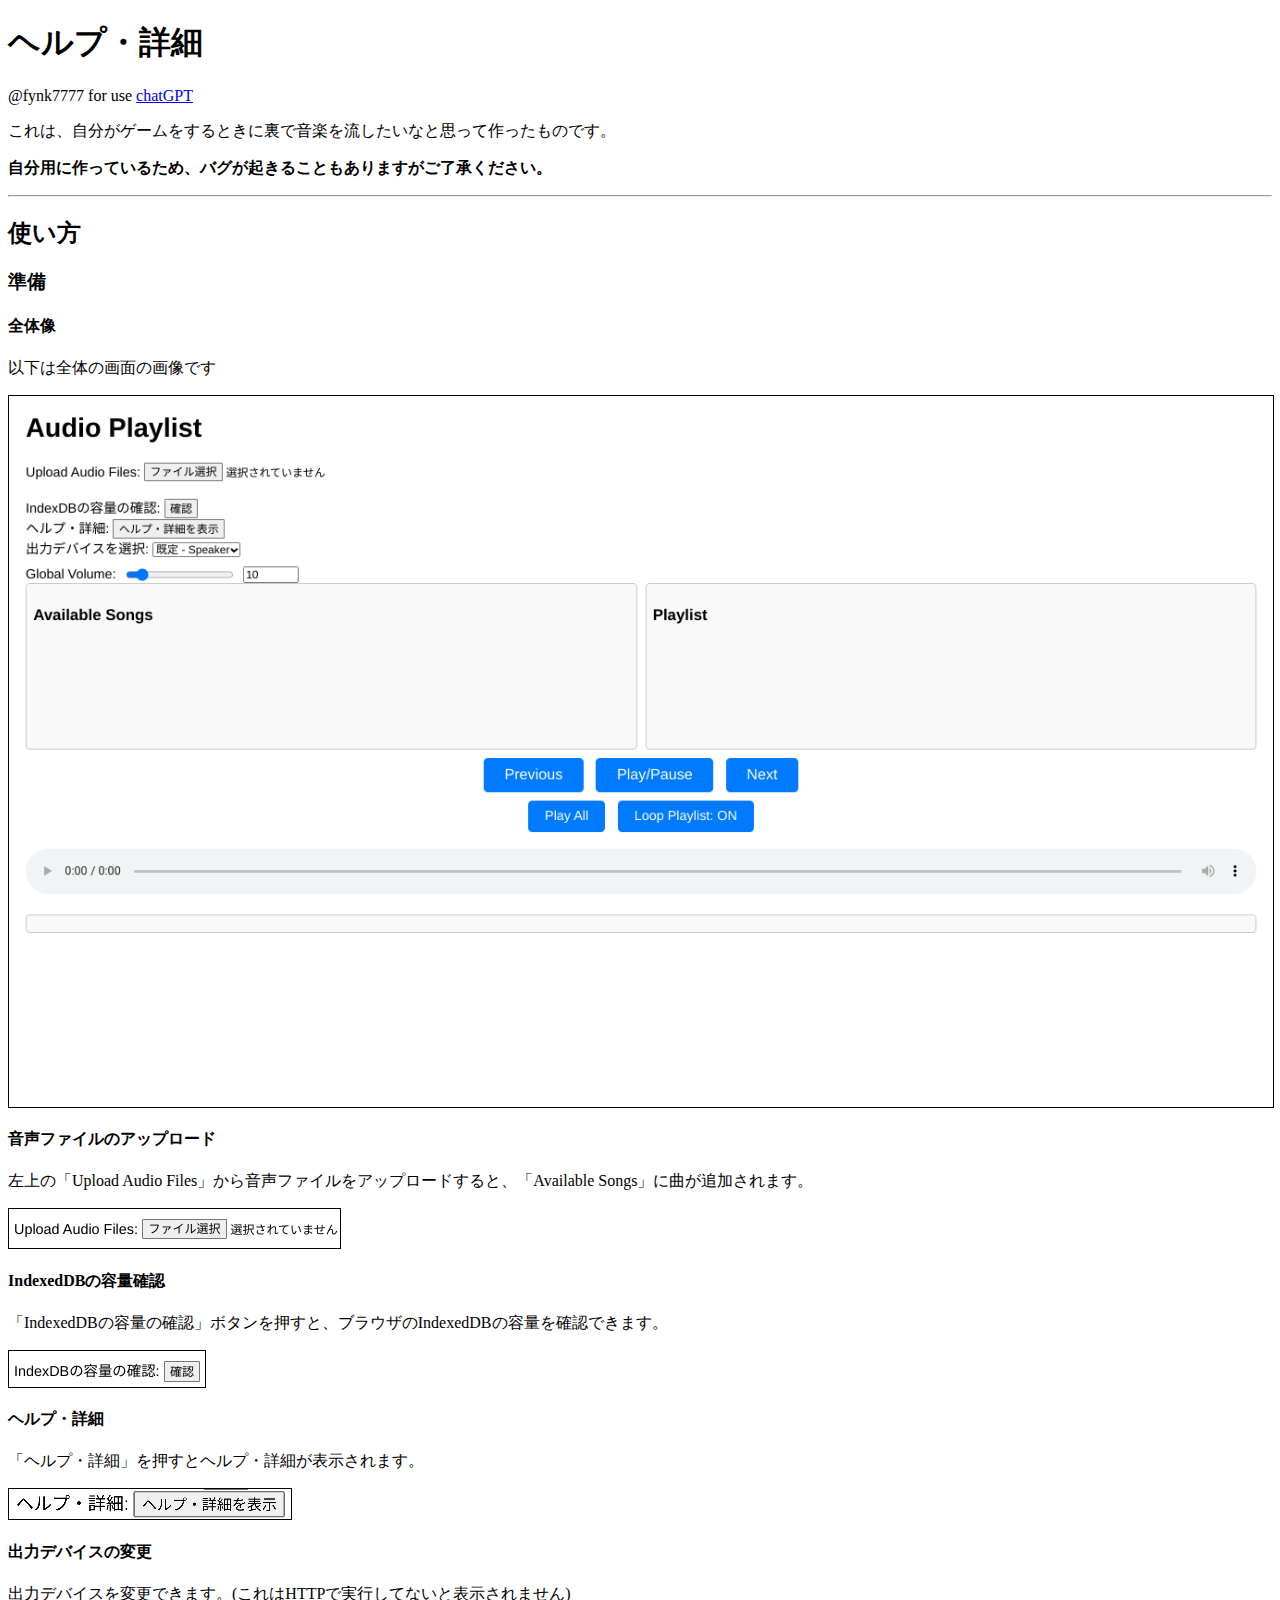
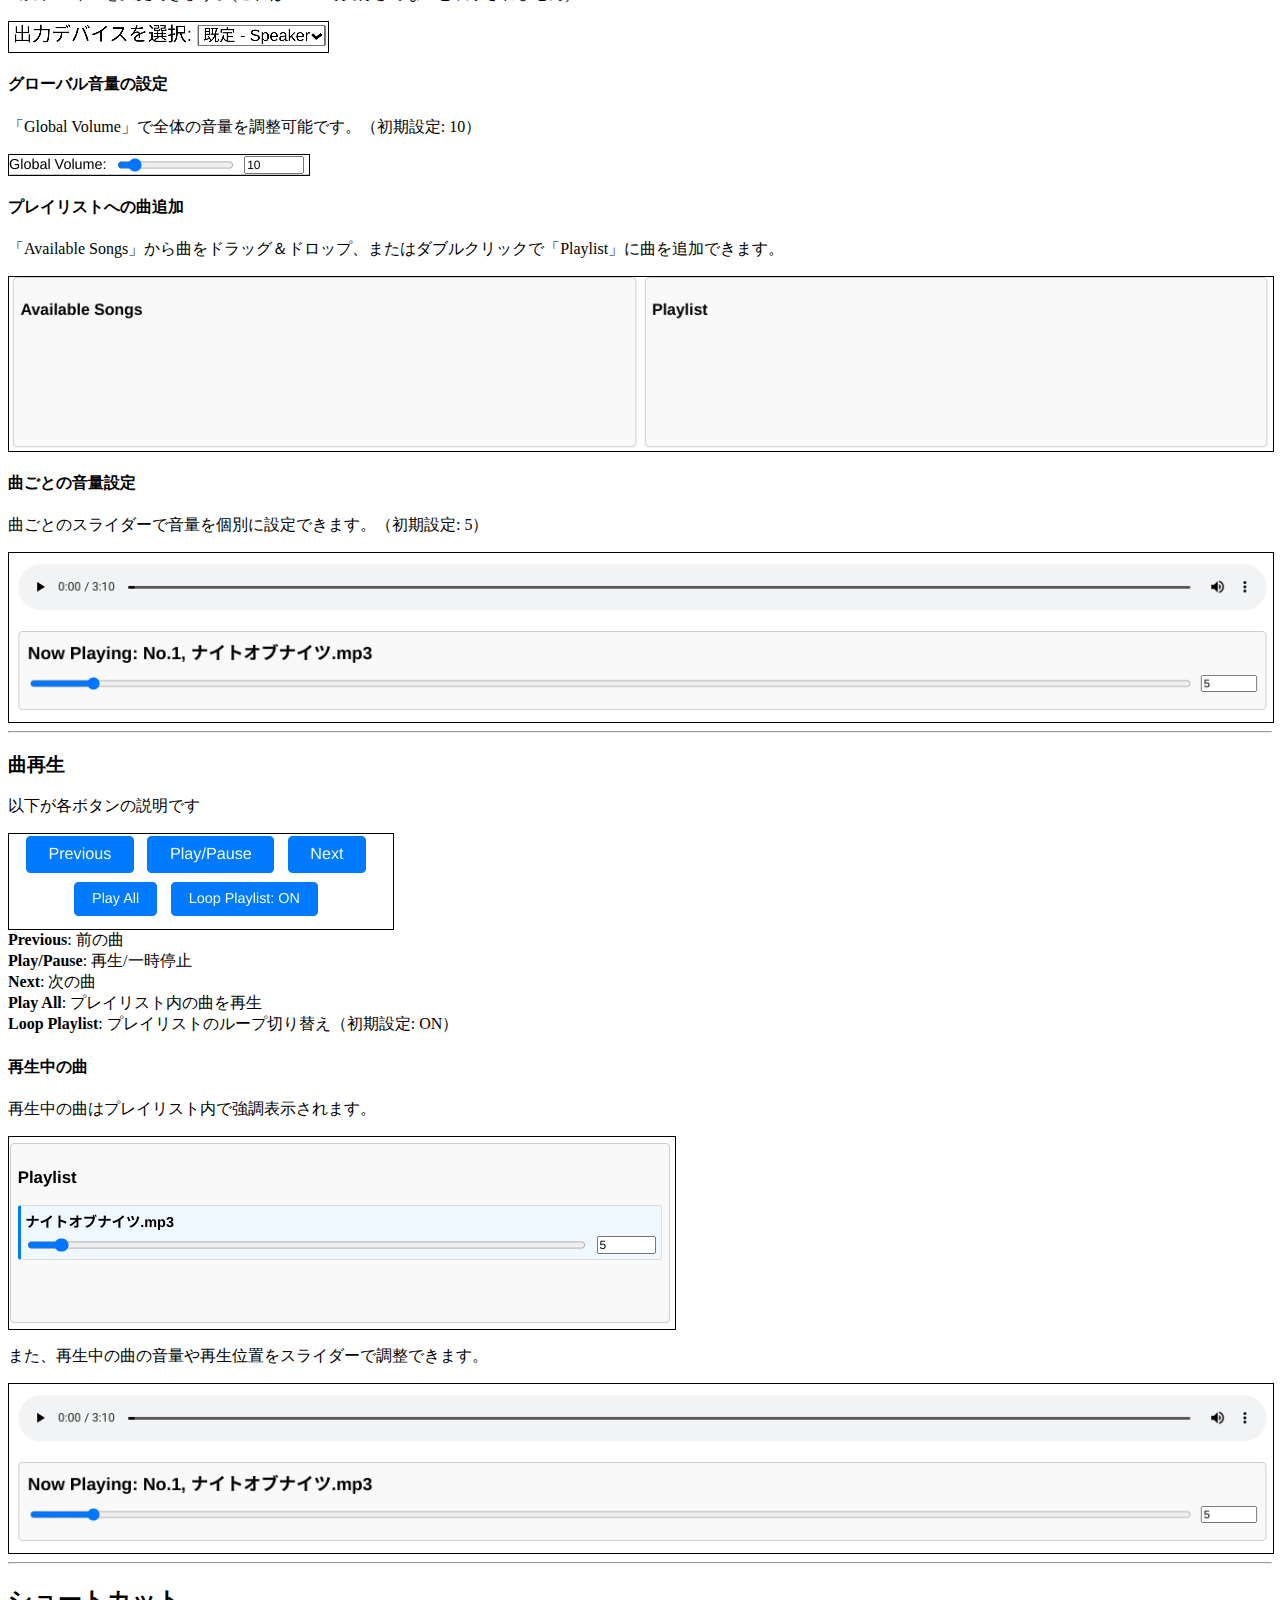
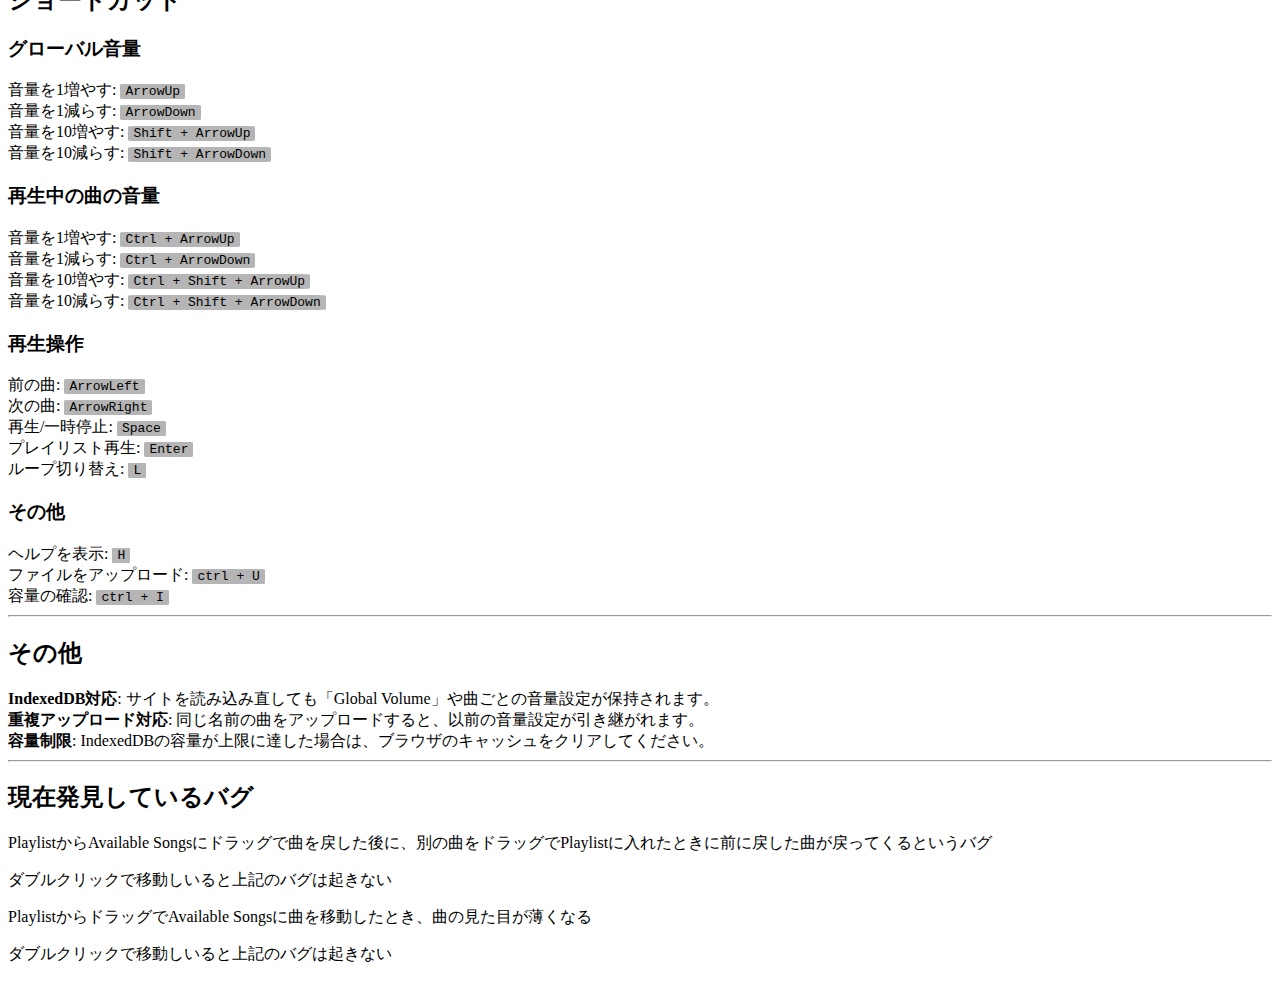
==== help.html @ 6b1054d9 "出力デバイスの変更を可能に..." ====
<!DOCTYPE html>
<html lang="ja">
<head>
    <meta charset="UTF-8">
    <meta name="viewport" content="width=device-width, initial-scale=1.0">
    <title>Audio-Player使い方</title>
    <link rel="shortcut icon" href="images/Set.png" type="image/x-icon">
</head>
<body>

    <h1>ヘルプ・詳細</h1>

    <p>@fynk7777 for use <a href="http://chatGPT.com">chatGPT</a></p>

    <p>これは、自分がゲームをするときに裏で音楽を流したいなと思って作ったものです。</p>
    <p style="font-weight: bold;">自分用に作っているため、バグが起きることもありますがご了承ください。</p>

    <hr>

    <h2>使い方</h2>
        <h3>準備</h3>
            <h4>全体像</h4>
                <p>以下は全体の画面の画像です</p>
                <img src="images/explanation.png" alt="全体像" border="1">

            <h4>音声ファイルのアップロード</h4>
                <p>左上の「Upload Audio Files」から音声ファイルをアップロードすると、「Available Songs」に曲が追加されます。</p>
                <img src="images/Upload.png" alt="音声ファイルのアップロード" border="1">

            <h4>IndexedDBの容量確認</h4>
                <p>「IndexedDBの容量の確認」ボタンを押すと、ブラウザのIndexedDBの容量を確認できます。</p>
                <img src="images/indexedDB.png" alt="IndexedDBの容量確認" border="1">

            <h4>ヘルプ・詳細</h4>
                <p>「ヘルプ・詳細」を押すとヘルプ・詳細が表示されます。</p>
                <img src="images/help.png" alt="ヘルプ・詳細" border="1">

            <h4>出力デバイスの変更</h4>
                <p>出力デバイスを変更できます。(これはHTTPで実行してないと表示されません)</p>
                <img src="images/Audio device.png" alt="出力デバイスの変更" border="1">        

            <h4>グローバル音量の設定</h4>
                <p>「Global Volume」で全体の音量を調整可能です。（初期設定: 10）</p>
                <img src="images/Gloval Volume.png" alt="グローバル音量の設定" border="1">

            <h4>プレイリストへの曲追加</h4>
                <p>「Available Songs」から曲をドラッグ＆ドロップ、またはダブルクリックで「Playlist」に曲を追加できます。</p>
                <img src="images/Available,Playlist.png" alt="プレイリストへの曲追加" border="1">

            <h4>曲ごとの音量設定</h4>
                <p>曲ごとのスライダーで音量を個別に設定できます。（初期設定: 5）</p>
                <img src="images/Playing.png" alt="曲ごとの音量設定" border="1">

            <hr>

            <h3>曲再生</h3>
                <p>以下が各ボタンの説明です</p>
                <img src="images/Buttons.png" alt="ボタンの説明" border="1">
                <li><span style="font-weight: bold;">Previous</span>: 前の曲</li>
                <li><span style="font-weight: bold;">Play/Pause</span>: 再生/一時停止</li>
                <li><span style="font-weight: bold;">Next</span>: 次の曲</li>
                <li><span style="font-weight: bold;">Play All</span>: プレイリスト内の曲を再生</li>
                <li><span style="font-weight: bold;">Loop Playlist</span>: プレイリストのループ切り替え（初期設定: ON）</li>

            <h4>再生中の曲</h4>
                <p>再生中の曲はプレイリスト内で強調表示されます。</p>
                <img src="images/Playing Song.png" alt="再生中の曲" border="1">

                <p>また、再生中の曲の音量や再生位置をスライダーで調整できます。</p>
                <img src="images/Playing.png" border="1">

    <hr>

    <h2>ショートカット</h3>

            <h3>グローバル音量</h3>
                <li>音量を1増やす: <code>ArrowUp</code></li>
                <li>音量を1減らす: <code>ArrowDown</code></li>
                <li>音量を10増やす: <code>Shift + ArrowUp</code></li>
                <li>音量を10減らす: <code>Shift + ArrowDown</code></li>

            <h3>再生中の曲の音量</h3>
                <li>音量を1増やす: <code>Ctrl + ArrowUp</code></li>
                <li>音量を1減らす: <code>Ctrl + ArrowDown</code></li>
                <li>音量を10増やす: <code>Ctrl + Shift + ArrowUp</code></li>
                <li>音量を10減らす: <code>Ctrl + Shift + ArrowDown</code></li>

            <h3>再生操作</h3>
                <li>前の曲: <code>ArrowLeft</code></li>
                <li>次の曲: <code>ArrowRight</code></li>
                <li>再生/一時停止: <code>Space</code></li>
                <li>プレイリスト再生: <code>Enter</code></li>
                <li>ループ切り替え: <code>L</code></li>

            <h3>その他</h3>
                <li>ヘルプを表示: <code>H</code></li>
                <li>ファイルをアップロード: <code>ctrl + U</code></li>
                <li>容量の確認: <code>ctrl + I</code></li>

    <hr>

    <h2>その他</h3>

        <li><span style="font-weight: bold;">IndexedDB対応</span>: サイトを読み込み直しても「Global Volume」や曲ごとの音量設定が保持されます。</li>
        <li><span style="font-weight: bold;">重複アップロード対応</span>: 同じ名前の曲をアップロードすると、以前の音量設定が引き継がれます。</li>
        <li><span style="font-weight: bold;">容量制限</span>: IndexedDBの容量が上限に達した場合は、ブラウザのキャッシュをクリアしてください。</li>
        
    <hr>

    <h2>現在発見しているバグ</h2>
        <li>PlaylistからAvailable Songsにドラッグで曲を戻した後に、別の曲をドラッグでPlaylistに入れたときに前に戻した曲が戻ってくるというバグ</li>
        <p>ダブルクリックで移動しいると上記のバグは起きない</p>
        <li>PlaylistからドラッグでAvailable Songsに曲を移動したとき、曲の見た目が薄くなる</li>
        <p>ダブルクリックで移動しいると上記のバグは起きない</p>
</body>
</html>
<style>
    code{
        background: #b5b5b5;
        border-radius: 5%;
        padding-left: 5px;
        padding-right: 5px;
    }
img {
    max-width: 100%;
    height: auto;
    display: block;
}
</style>
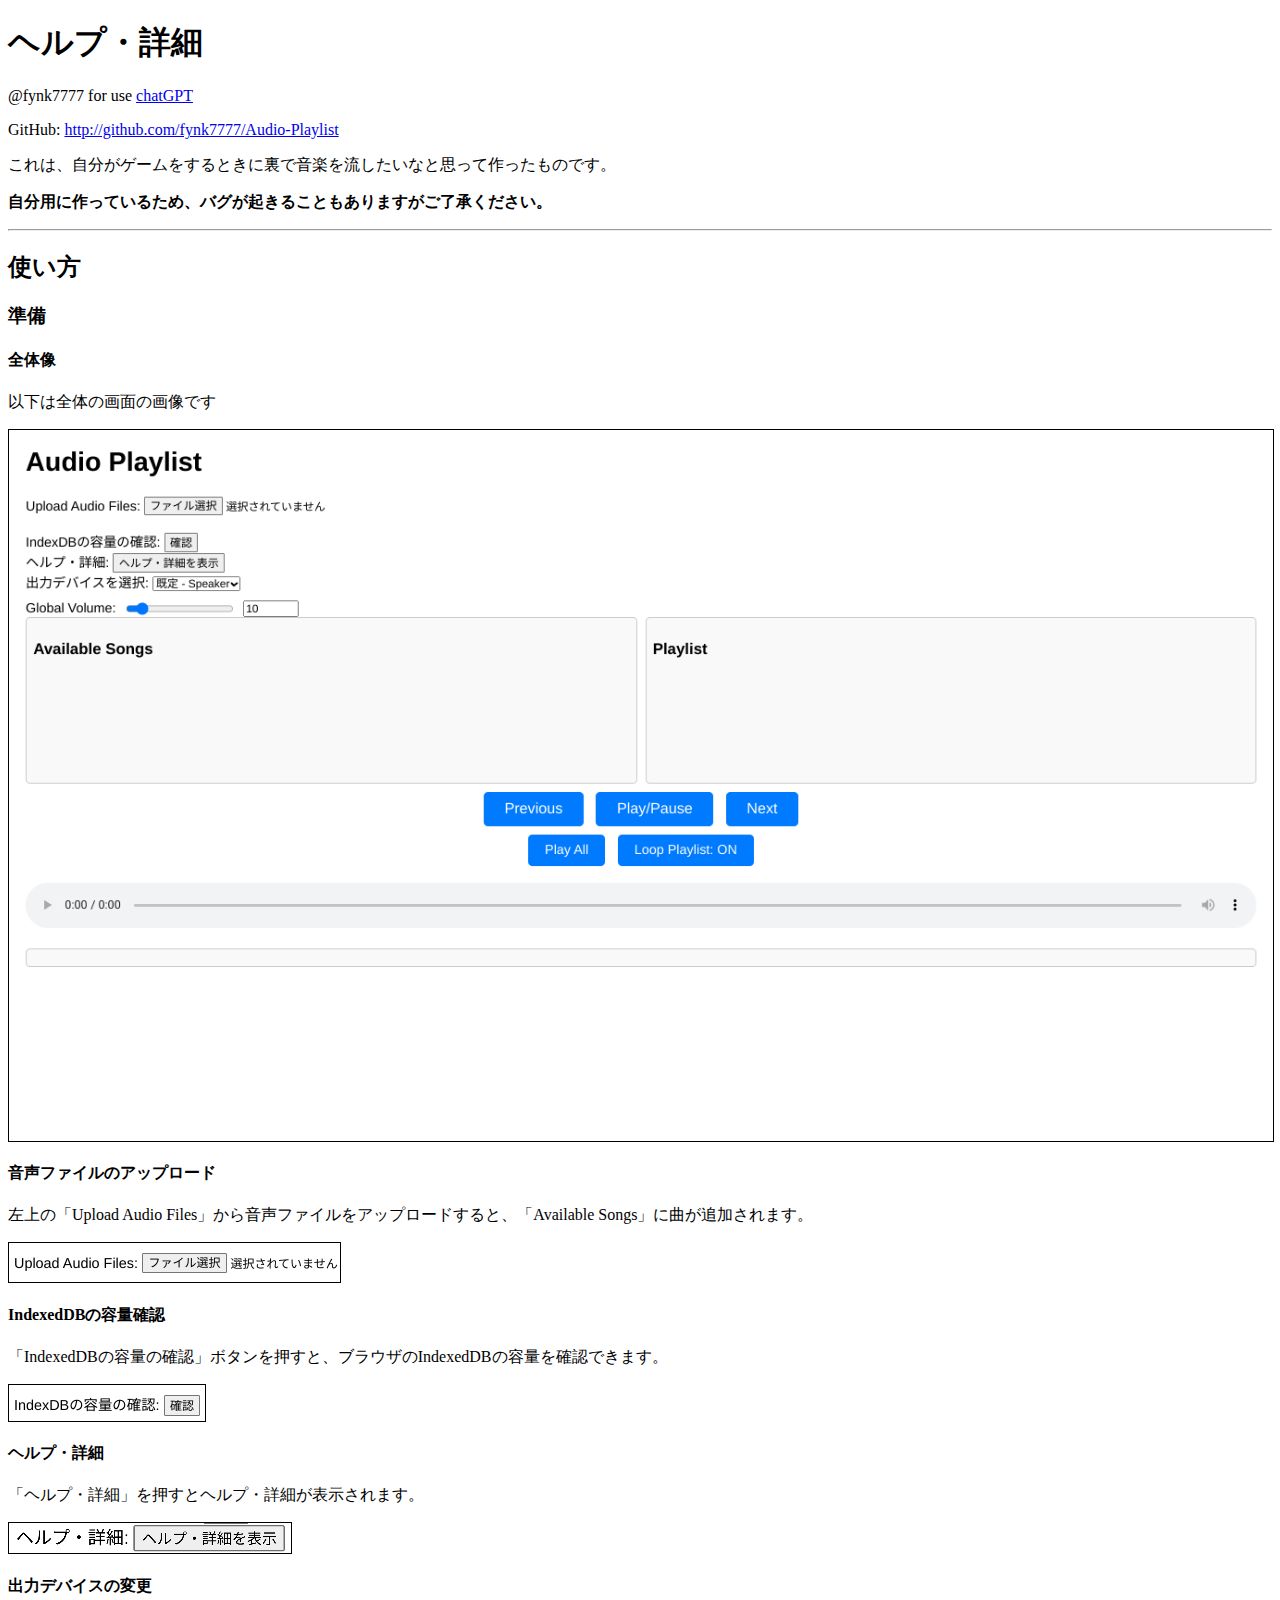
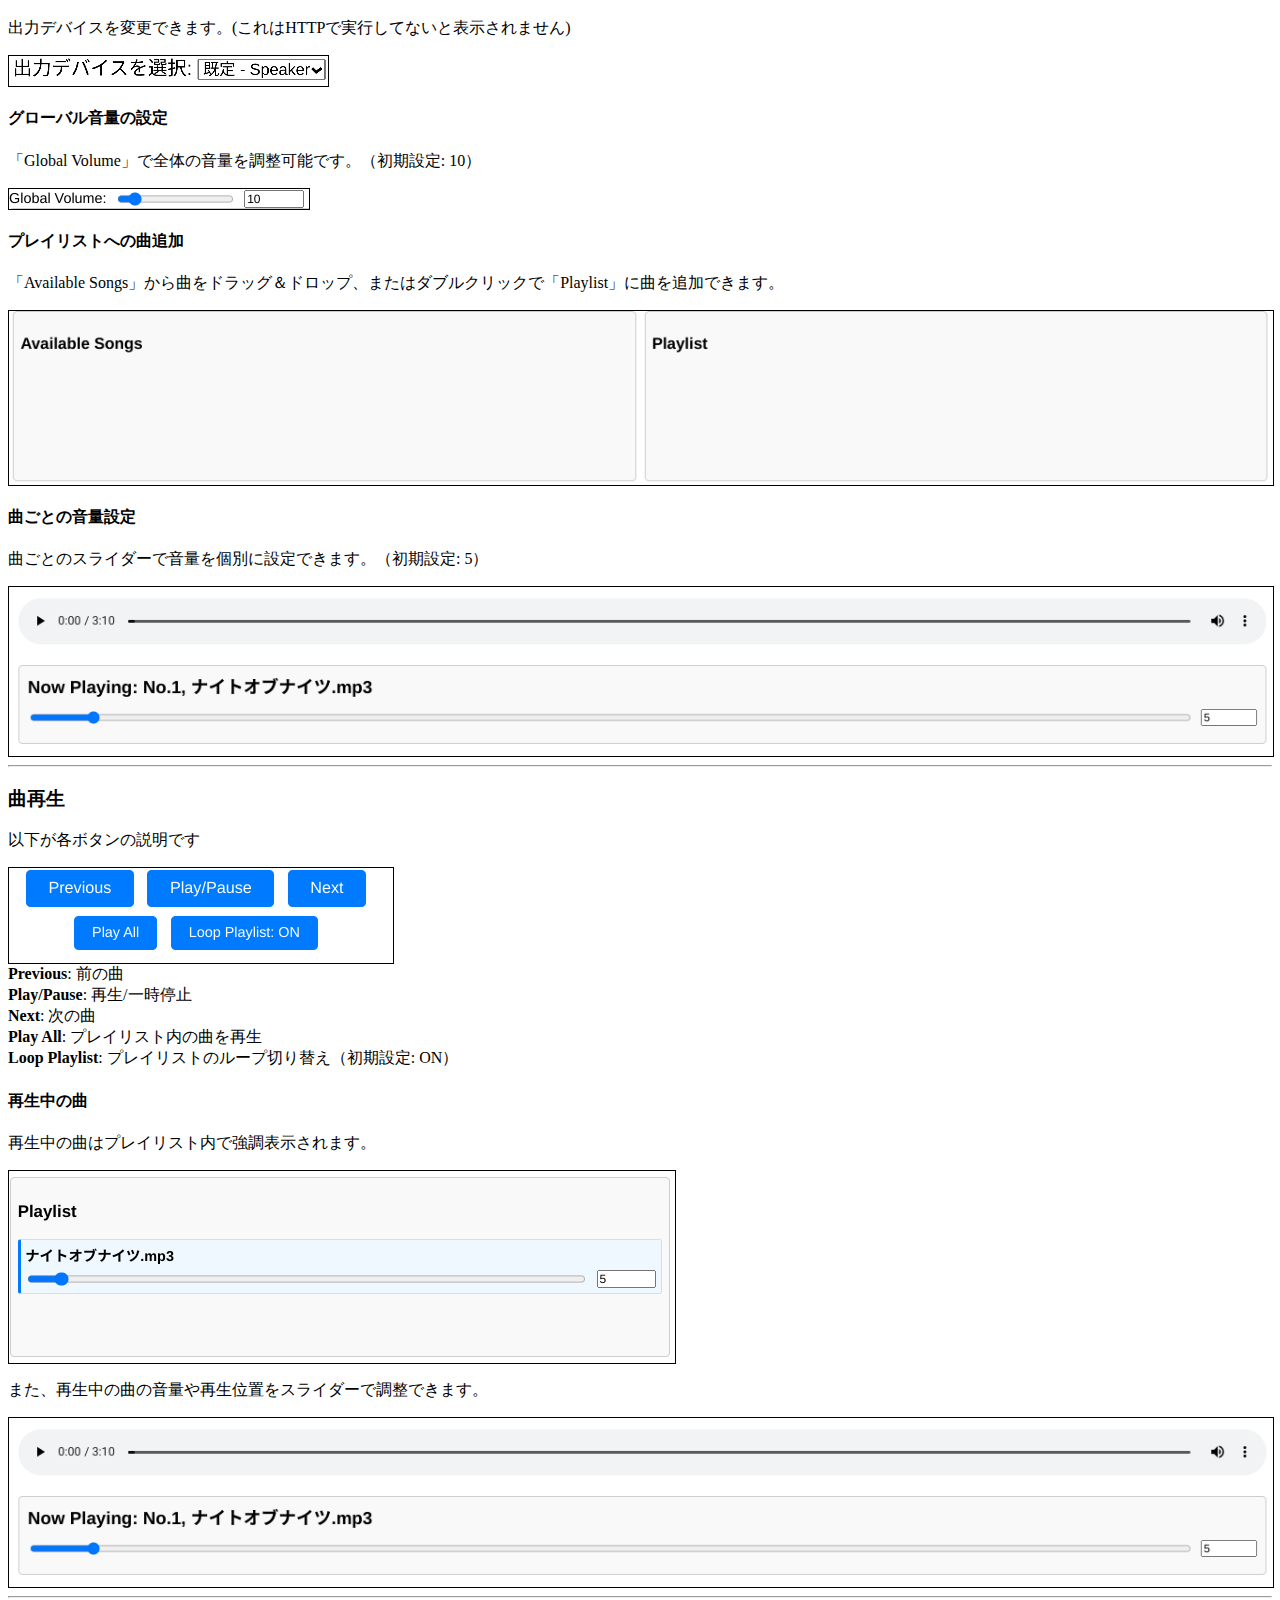
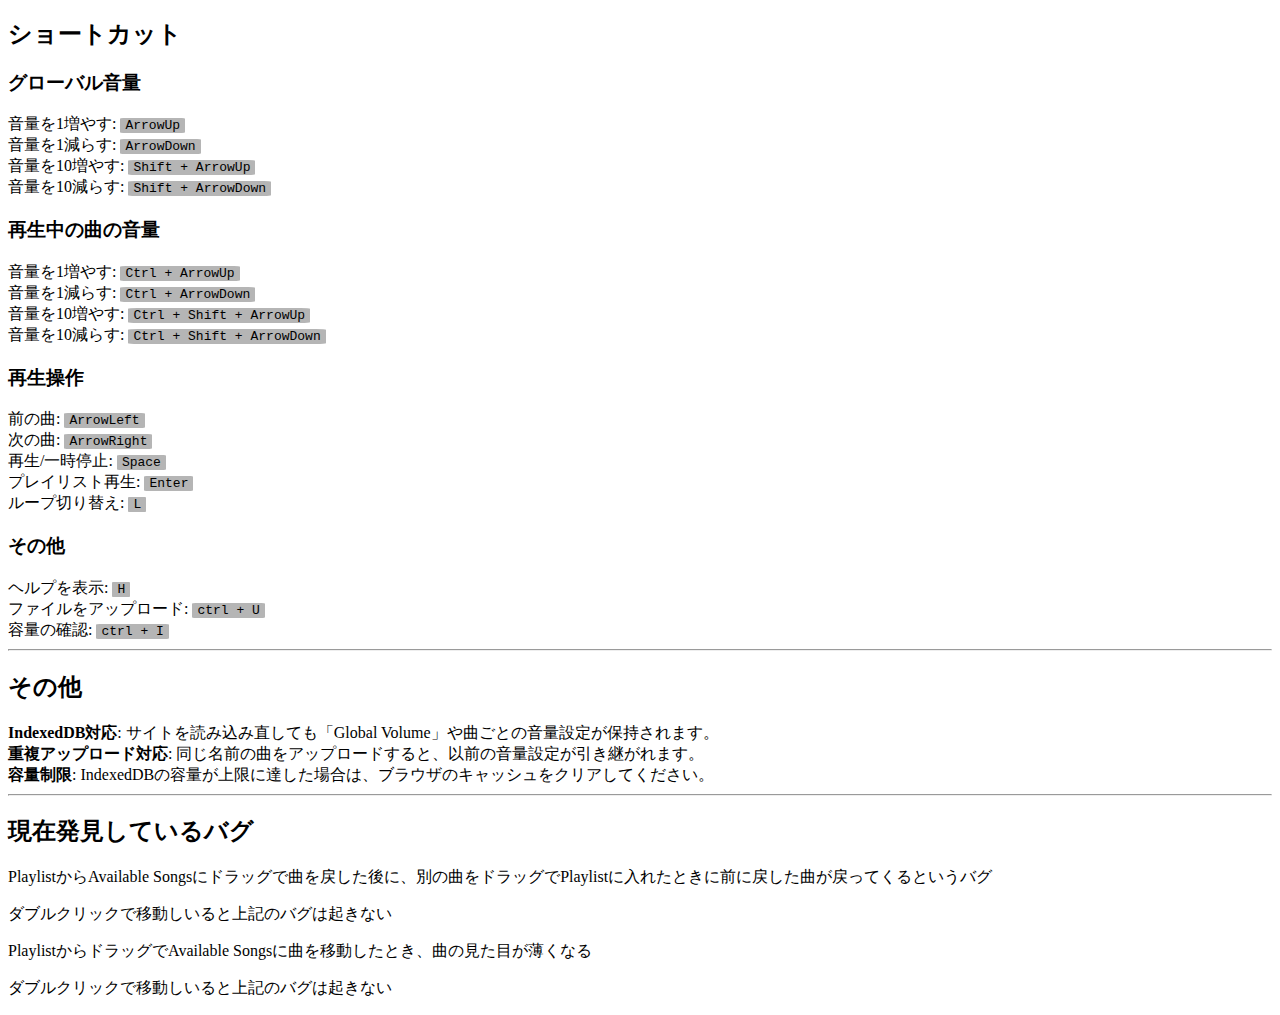
==== commit ce6e26bf: "githubのリンクを追加" ====
--- a/help.html
+++ b/help.html
@@ -11,6 +11,8 @@
     <h1>ヘルプ・詳細</h1>
 
     <p>@fynk7777 for use <a href="http://chatGPT.com">chatGPT</a></p>
+
+    <p>GitHub: <a href="http://github.com/fynk7777/Audio-Playlist">http://github.com/fynk7777/Audio-Playlist</a></p>
 
     <p>これは、自分がゲームをするときに裏で音楽を流したいなと思って作ったものです。</p>
     <p style="font-weight: bold;">自分用に作っているため、バグが起きることもありますがご了承ください。</p>
@@ -126,4 +128,4 @@
     height: auto;
     display: block;
 }
-</style>+</style>
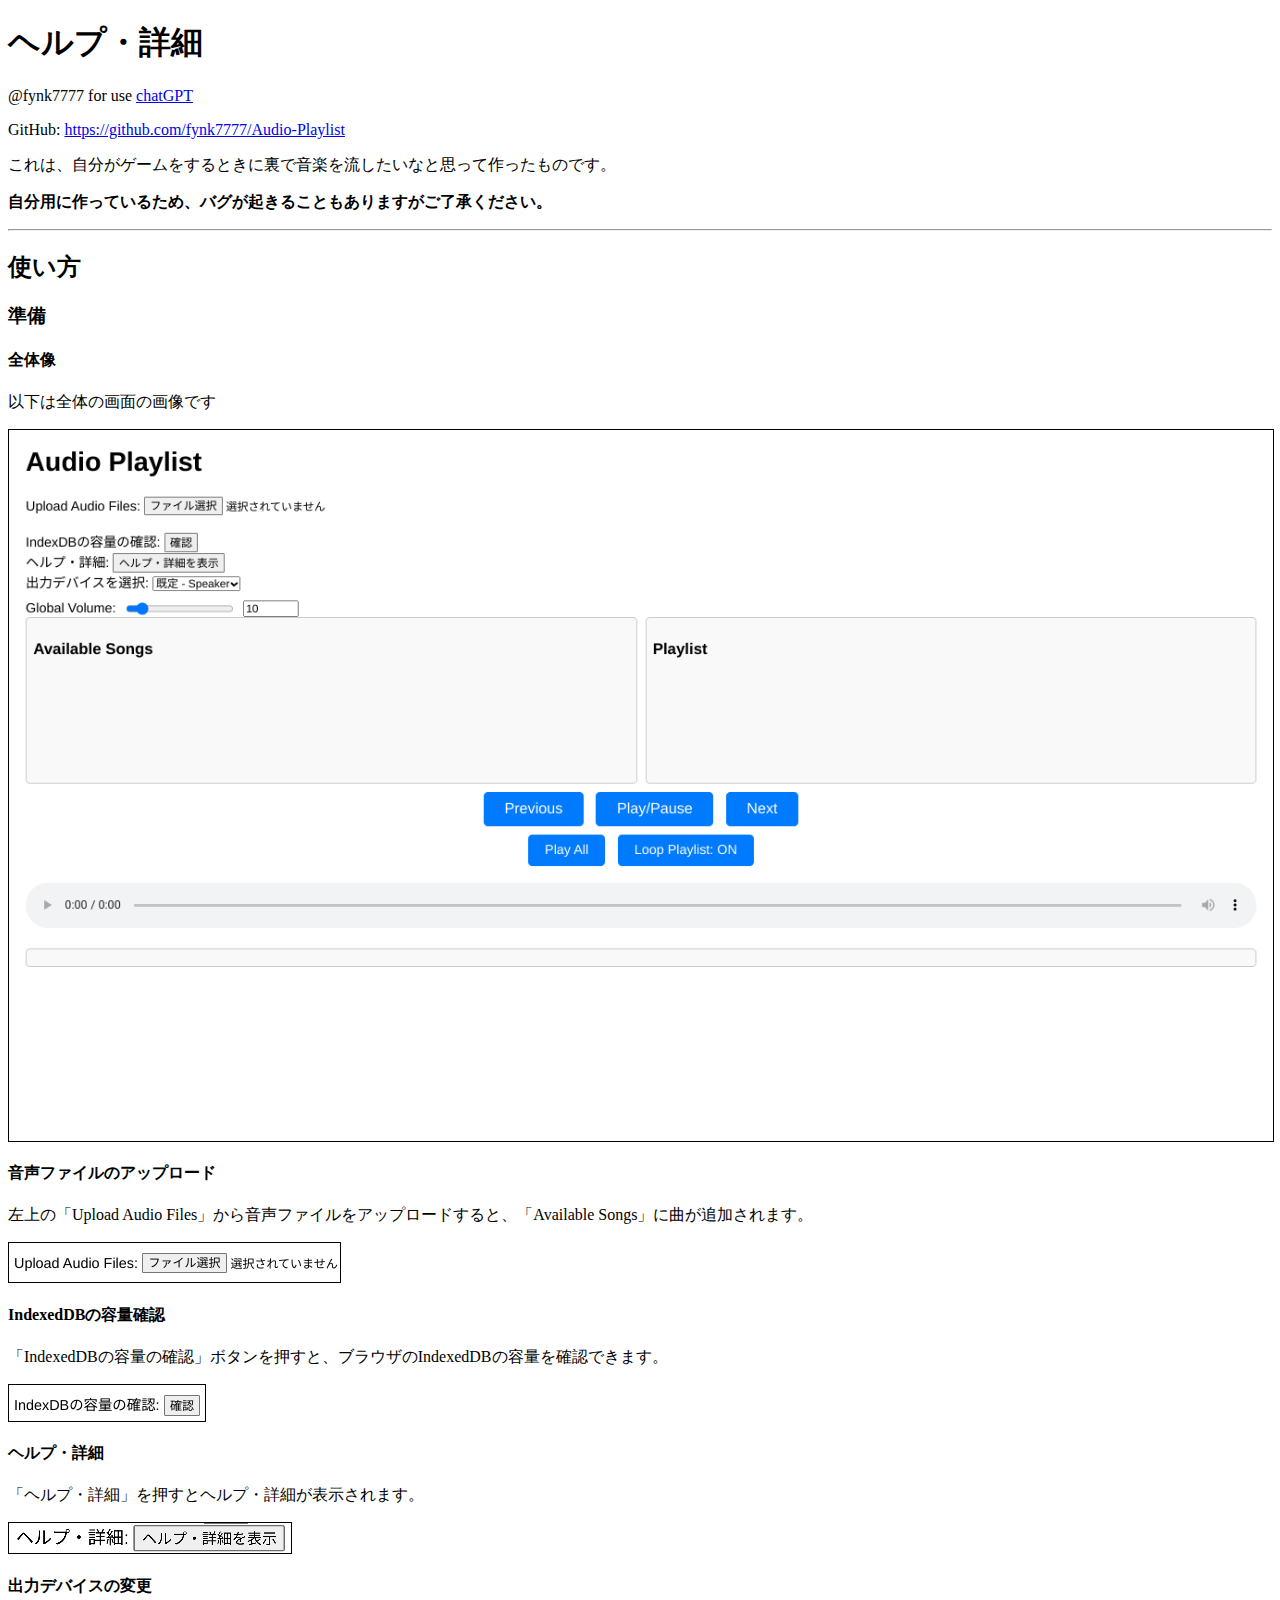
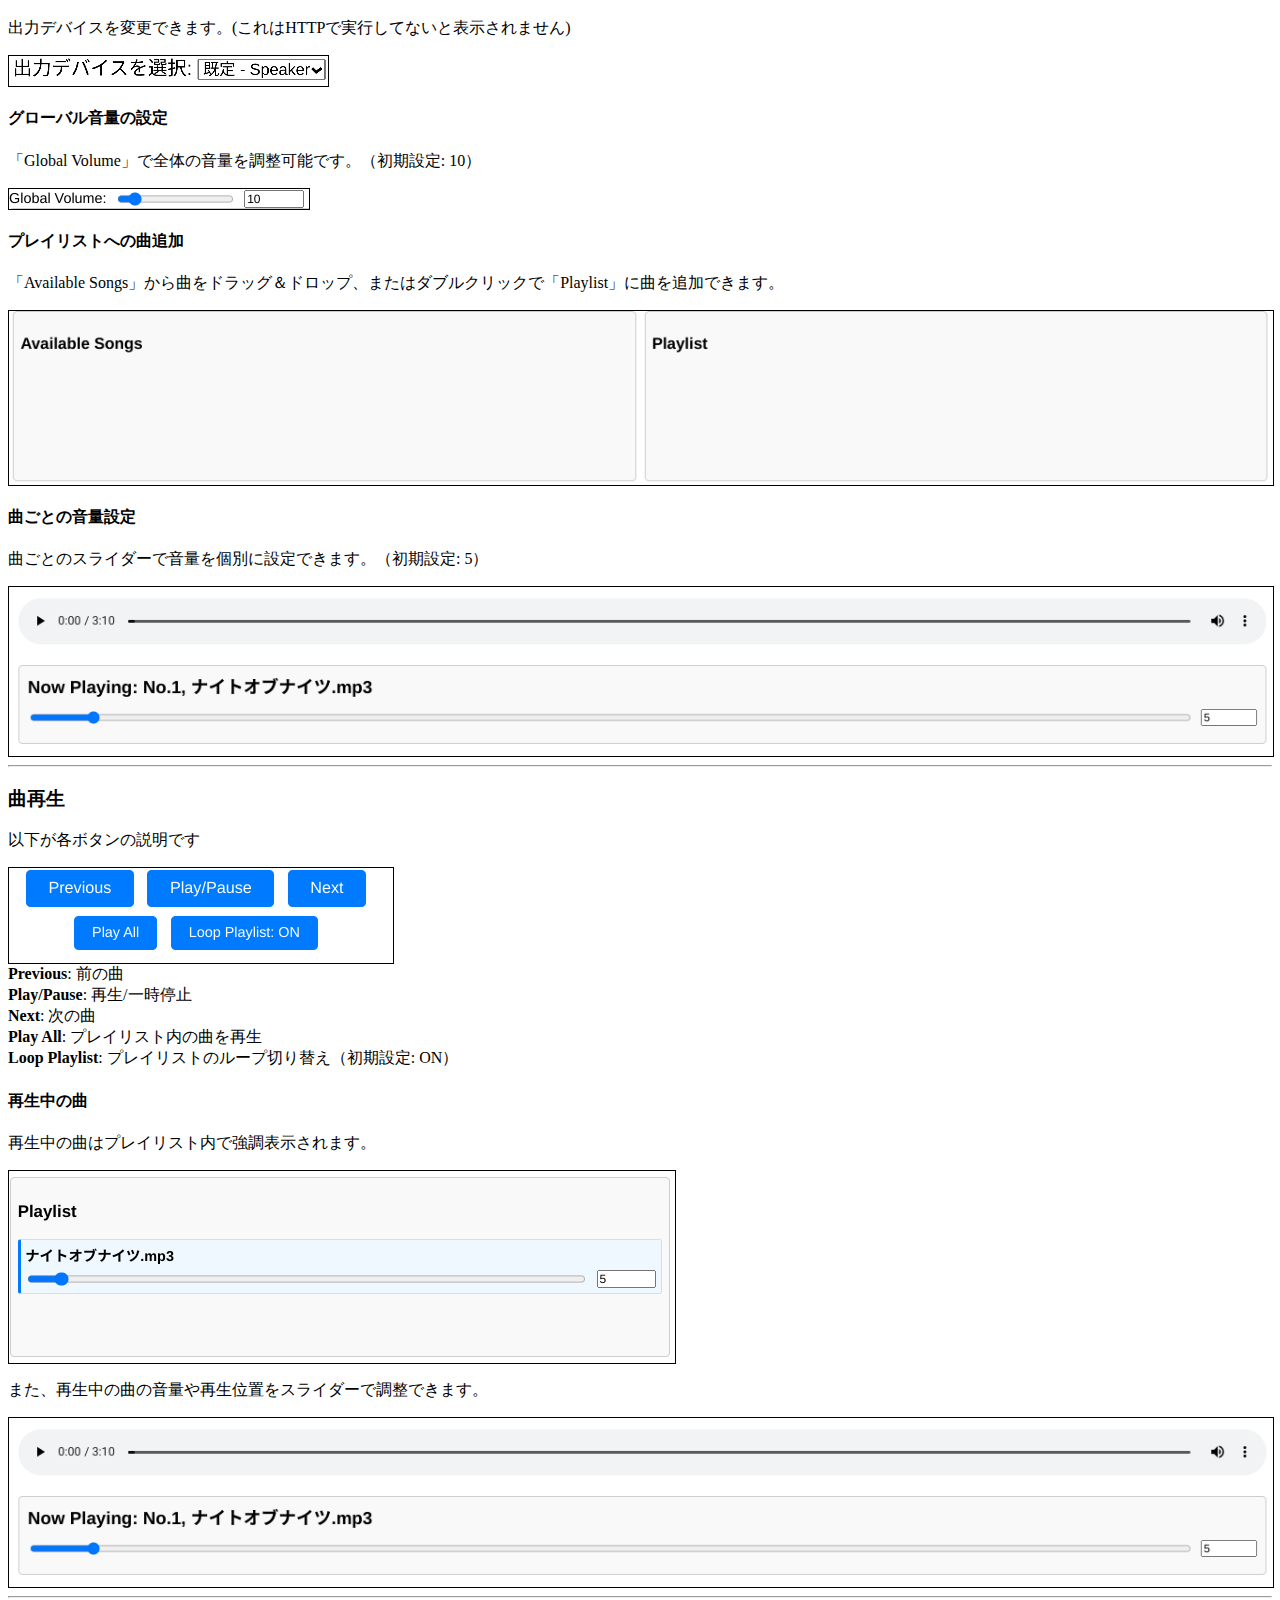
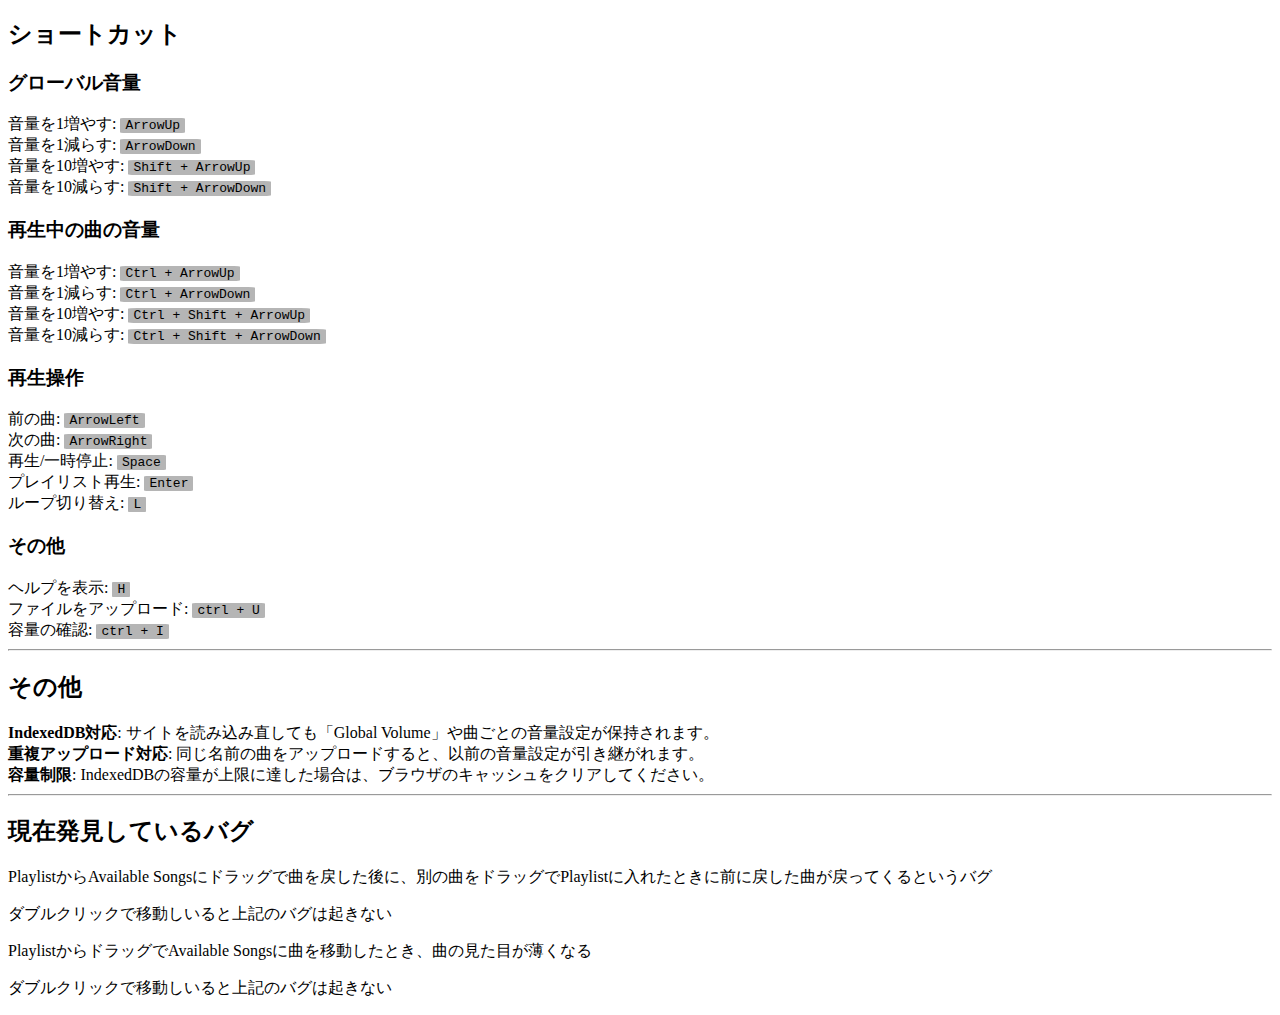
==== commit e7207982: "Update help.html" ====
--- a/help.html
+++ b/help.html
@@ -10,9 +10,9 @@
 
     <h1>ヘルプ・詳細</h1>
 
-    <p>@fynk7777 for use <a href="http://chatGPT.com">chatGPT</a></p>
+    <p>@fynk7777 for use <a href="https://chatGPT.com" target="GPT">chatGPT</a></p>
 
-    <p>GitHub: <a href="http://github.com/fynk7777/Audio-Playlist">http://github.com/fynk7777/Audio-Playlist</a></p>
+    <p>GitHub: <a href="https://github.com/fynk7777/Audio-Playlist" target="GitHub">https://github.com/fynk7777/Audio-Playlist</a></p>
 
     <p>これは、自分がゲームをするときに裏で音楽を流したいなと思って作ったものです。</p>
     <p style="font-weight: bold;">自分用に作っているため、バグが起きることもありますがご了承ください。</p>
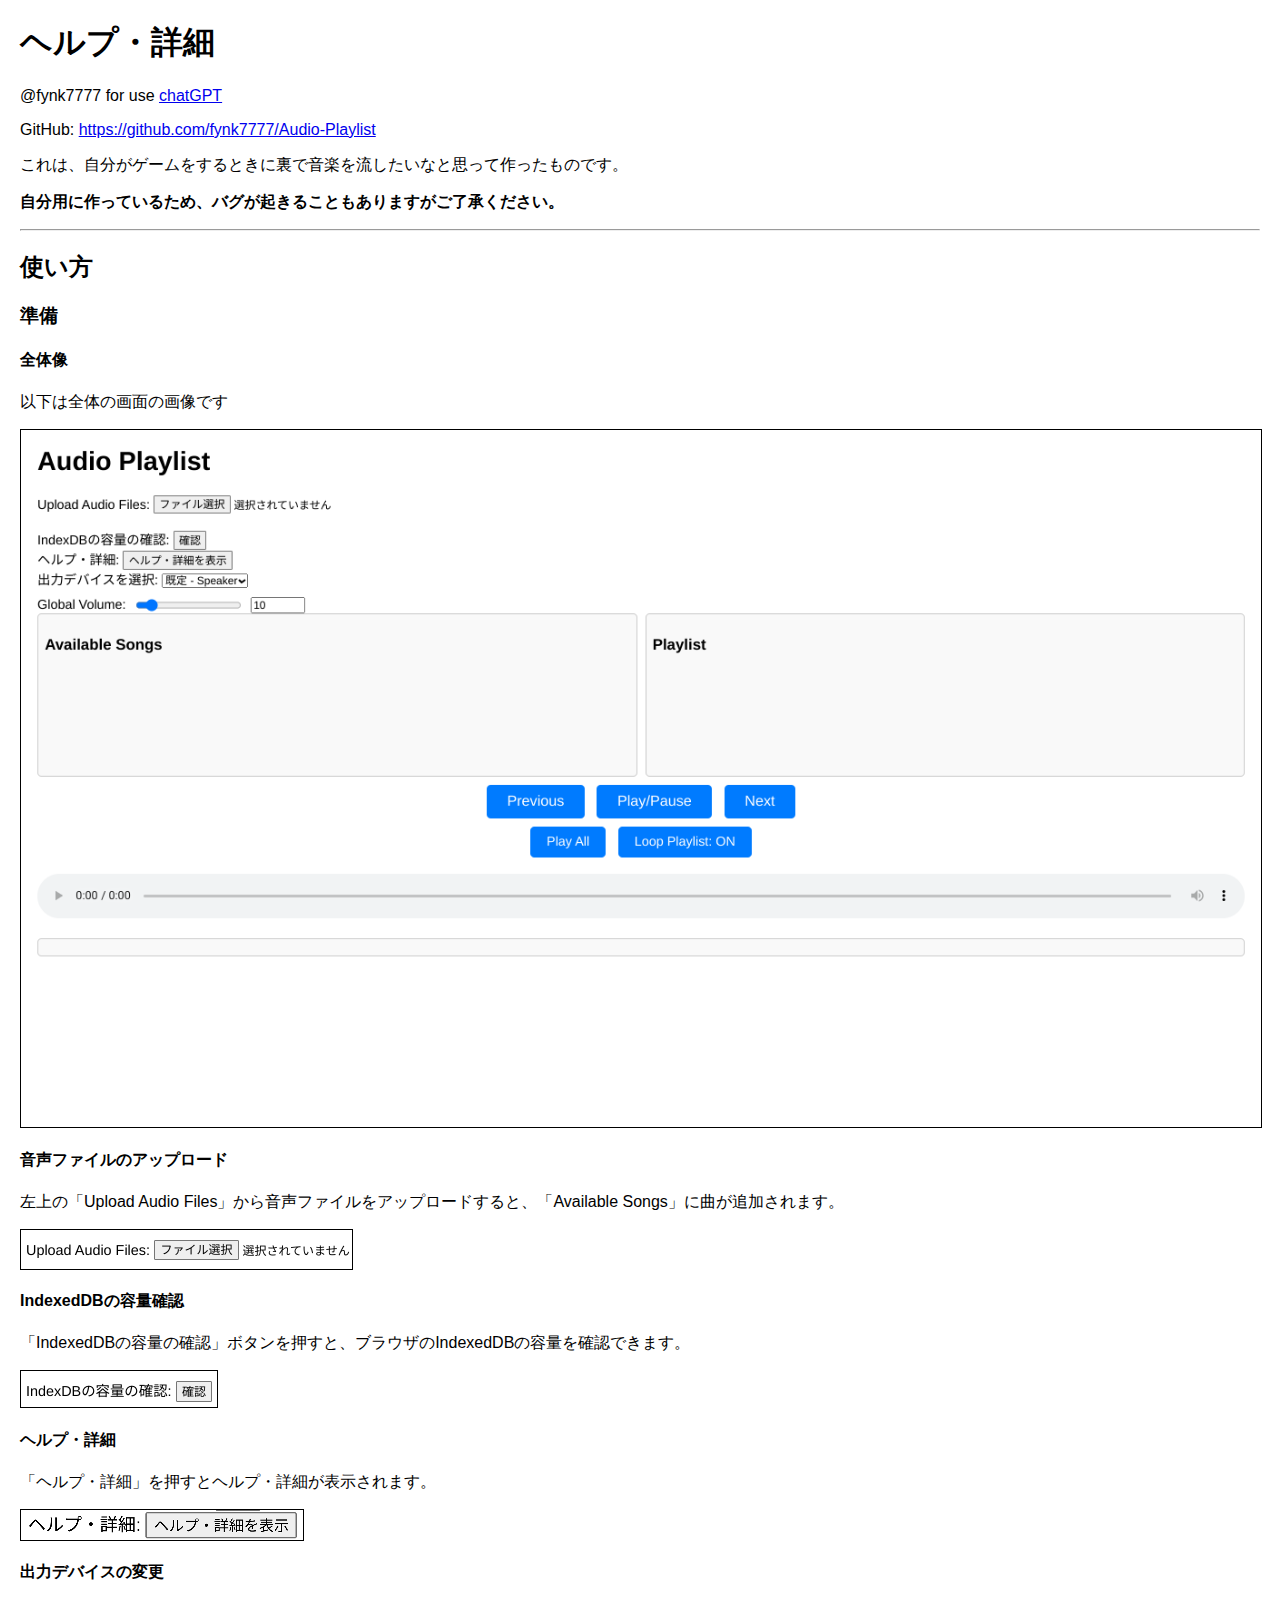
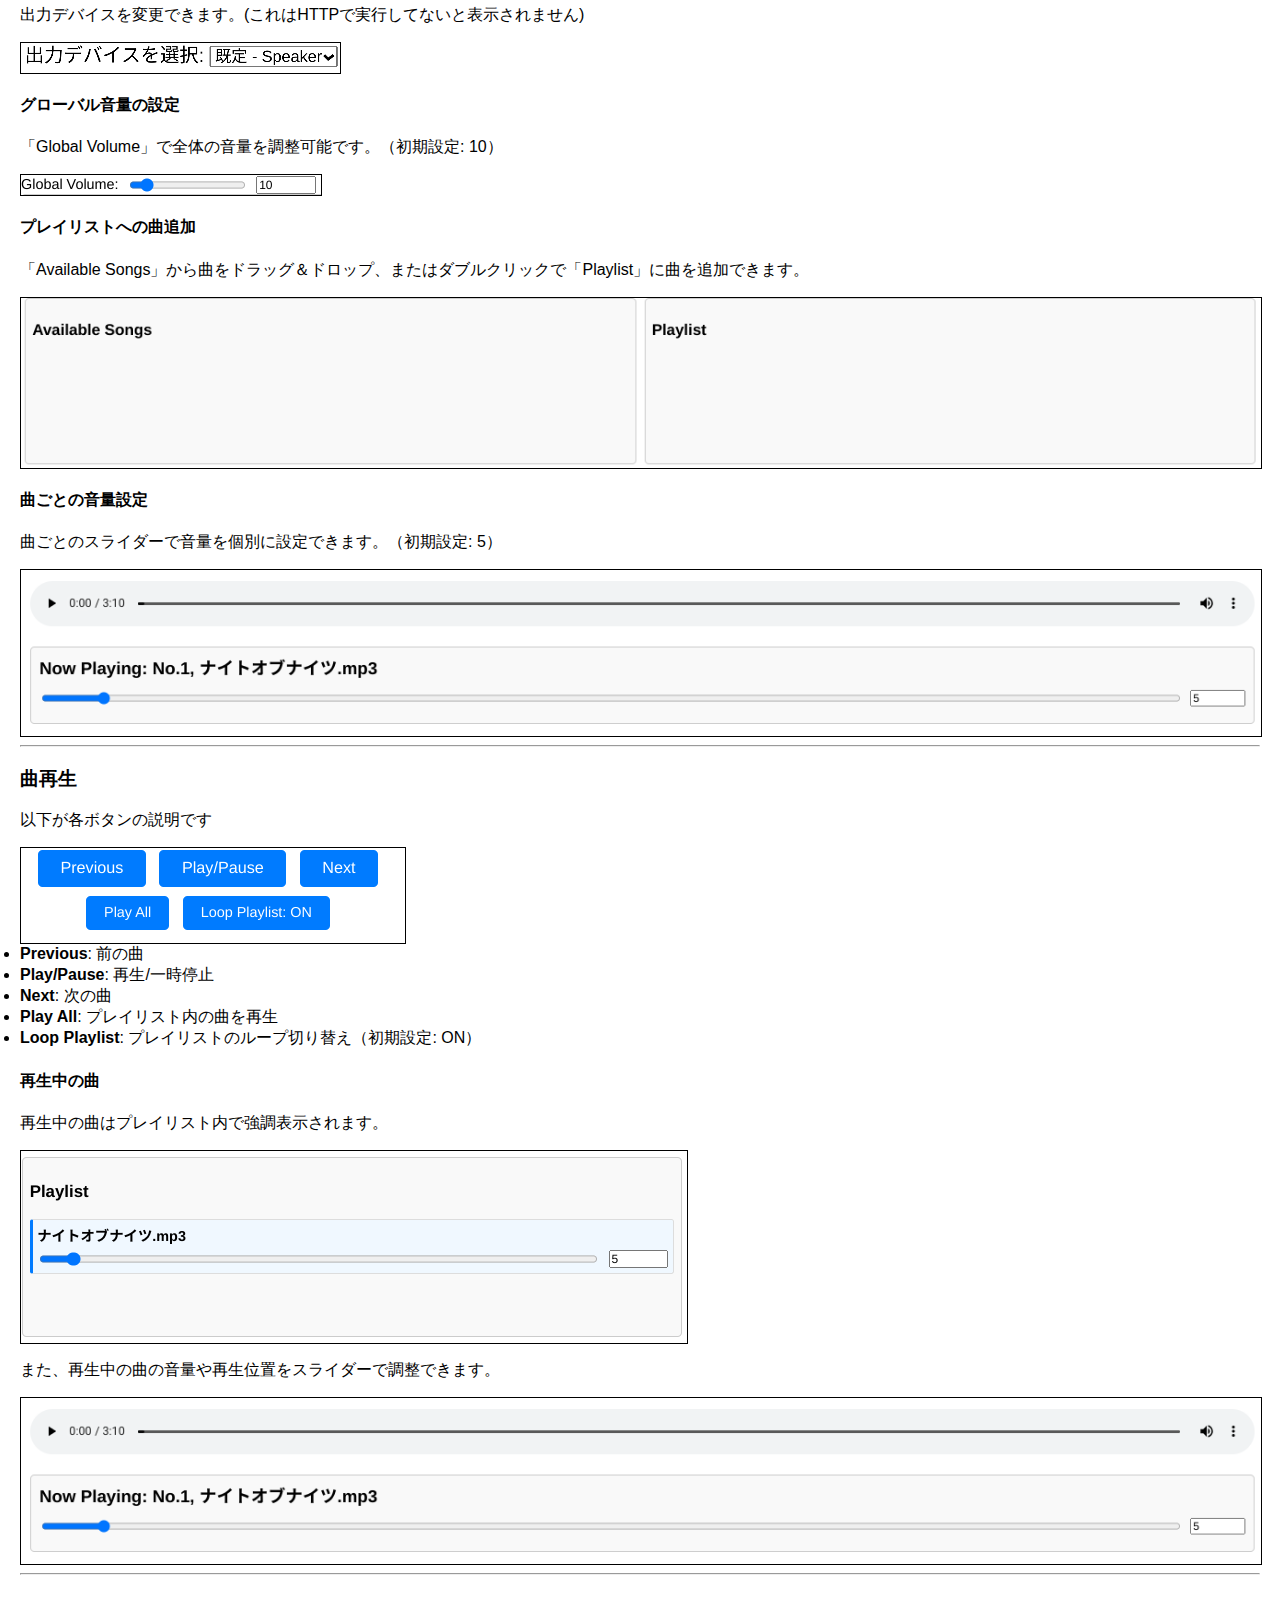
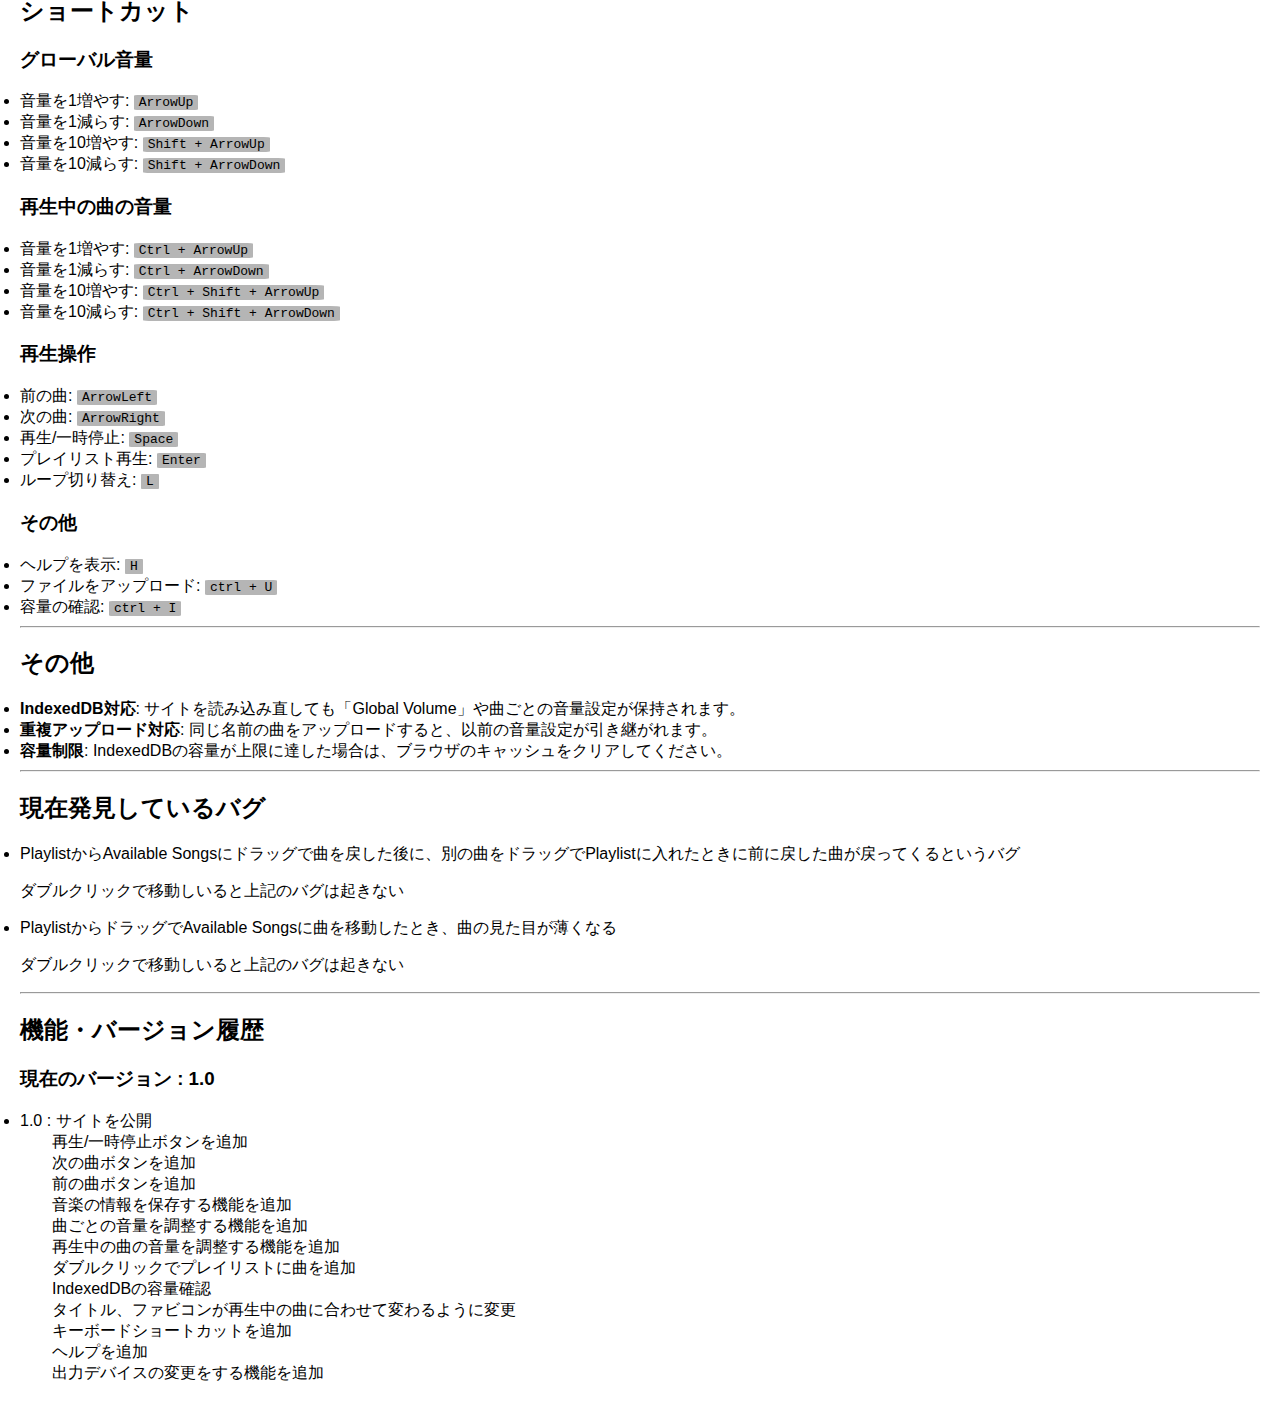
==== commit 1cf04b89: "出力デバイスの変更の部分を編集" ====
--- a/help.html
+++ b/help.html
@@ -5,6 +5,17 @@
     <meta name="viewport" content="width=device-width, initial-scale=1.0">
     <title>Audio-Player使い方</title>
     <link rel="shortcut icon" href="images/Set.png" type="image/x-icon">
+    <link rel="stylesheet" href="style.css">
+    <script>
+        // 親ページからテーマ情報を受信
+        window.addEventListener('message', (event) => {
+            if (event.data === 'dark') {
+                document.body.classList.add('dark-mode');
+            } else {
+                document.body.classList.remove('dark-mode');
+            }
+        });
+    </script>
 </head>
 <body>
 
@@ -73,7 +84,7 @@
 
     <hr>
 
-    <h2>ショートカット</h3>
+    <h2>ショートカット</h2>
 
             <h3>グローバル音量</h3>
                 <li>音量を1増やす: <code>ArrowUp</code></li>
@@ -101,7 +112,7 @@
 
     <hr>
 
-    <h2>その他</h3>
+    <h2>その他</h2>
 
         <li><span style="font-weight: bold;">IndexedDB対応</span>: サイトを読み込み直しても「Global Volume」や曲ごとの音量設定が保持されます。</li>
         <li><span style="font-weight: bold;">重複アップロード対応</span>: 同じ名前の曲をアップロードすると、以前の音量設定が引き継がれます。</li>
@@ -114,6 +125,26 @@
         <p>ダブルクリックで移動しいると上記のバグは起きない</p>
         <li>PlaylistからドラッグでAvailable Songsに曲を移動したとき、曲の見た目が薄くなる</li>
         <p>ダブルクリックで移動しいると上記のバグは起きない</p>
+
+    <hr>
+
+    <h2>機能・バージョン履歴</h2>
+    <div class="ver">
+        <h3>現在のバージョン : 1.0</h3>
+        <label for="ver1"><li id="ver1">1.0 : サイトを公開</li></label>
+            <p>再生/一時停止ボタンを追加</p>
+            <p>次の曲ボタンを追加</p>
+            <p>前の曲ボタンを追加</p>
+            <p>音楽の情報を保存する機能を追加</p>
+            <p>曲ごとの音量を調整する機能を追加</p>
+            <p>再生中の曲の音量を調整する機能を追加</p>
+            <p>ダブルクリックでプレイリストに曲を追加</p>
+            <p>IndexedDBの容量確認</p>
+            <p>タイトル、ファビコンが再生中の曲に合わせて変わるように変更</p>
+            <p>キーボードショートカットを追加</p>
+            <p>ヘルプを追加</p>
+            <p>出力デバイスの変更をする機能を追加</p>
+    </div>
 </body>
 </html>
 <style>
@@ -123,9 +154,13 @@
         padding-left: 5px;
         padding-right: 5px;
     }
-img {
-    max-width: 100%;
-    height: auto;
-    display: block;
-}
-</style>
+    img {
+        max-width: 100%;
+        height: auto;
+        display: block;
+    }
+    .ver p{
+        padding-left: 2rem;
+        margin: 0;
+    }
+</style>--- a/style.css
+++ b/style.css
@@ -0,0 +1,224 @@
+body {
+    font-family: Arial, sans-serif;
+    margin: 20px;
+}
+
+.file-input {
+    margin-bottom: 20px;
+}
+
+.playlist-container {
+    display: flex;
+    gap: 10px;
+}
+
+.playlist, .available-songs {
+    width: 50%;
+    min-height: 200px;
+    border: 1px solid #ccc;
+    padding: 10px;
+    border-radius: 5px;
+    background-color: #f9f9f9;
+}
+
+.playlist.dragover, .available-songs.dragover {
+    background-color: #e0f7fa;
+}
+
+.song-item {
+    padding: 5px;
+    margin: 5px 0;
+    border: 1px solid #ddd;
+    border-radius: 3px;
+    background-color: #fff;
+    cursor: grab;
+}
+
+.controls {
+    margin-top: 10px;
+    display: flex;
+    justify-content: center;
+    gap: 15px;
+}
+
+.controls button {
+    padding: 10px 20px;
+    font-size: 16px;
+    border: none;
+    border-radius: 5px;
+    background-color: #007bff;
+    color: #fff;
+    cursor: pointer;
+    transition: background-color 0.3s;
+}
+
+.controls button:hover {
+    background-color: #0056b3;
+}
+
+.controls input[type="range"] {
+    margin-right: 5px;
+}
+
+.volume-controls {
+    display: flex;
+    align-items: center;
+    gap: 10px;
+    margin-top: 10px;
+}
+
+.volume-controls input[type="number"] {
+    width: 60px;
+}
+
+.song-volume {
+    display: flex;
+    align-items: center;
+    gap: 10px;
+    margin-top: 5px;
+}
+
+.song-volume input[type="range"] {
+    flex: 1;
+}
+
+.song-volume input[type="number"] {
+    width: 60px;
+}
+
+/* 再生中の曲を強調表示 */
+.song-item.playing {
+    background-color: #f0f8ff;
+    font-weight: bold;
+    border-left: 4px solid #007bff;
+}
+
+/* 再生中の曲情報コンテナ */
+.now-playing-container {
+    margin-top: 20px;
+    padding: 10px;
+    border: 1px solid #ccc;
+    background-color: #f9f9f9;
+    border-radius: 5px;
+    font-size: 14px;
+    line-height: 1.5;
+}
+
+.now-playing-container div {
+    margin-bottom: 10px;
+    font-size: 1.3rem;
+    font-weight: bold;
+}
+
+/* ボタンサイズを大きくして視認性を向上 */
+#previous-song, #play-pause, #next-song {
+    font-size: 18px;
+    padding: 10px 25px;
+}
+.drag-placeholder {
+    height: 2px;
+    background-color: red;
+    margin: 4px 0;
+}
+
+.song-item {
+    cursor: grab;
+}
+
+.song-item:active {
+    cursor: grabbing;
+}
+
+.dragover {
+    border-top: 4px solid #008bff;
+}
+
+.scrollable-container {
+    position: relative;
+    overflow-y: auto; /* 縦スクロール可能 */
+    padding: 8px;
+    box-sizing: border-box;
+    background-color: #f9f9f9;
+    transition: height 0.2s ease; /* 高さ変更時のスムーズなアニメーション */
+}
+
+/* リサイズハンドルをスクロール影響なしに親コンテナの外に固定 */
+.scrollable-container .resize-handle {
+    height: 8px;
+    background-color: #ccc;
+    cursor: ns-resize; /* 上下ドラッグ用カーソル */
+    position: absolute;
+    bottom: 0; /* 親コンテナの下部に固定 */
+    left: 0;
+    right: 0;
+    z-index: 10; /* 前面に表示 */
+}
+
+/* ハンドルの色変更（ホバー時） */
+.scrollable-container:hover .resize-handle {
+    background-color: #aaa;
+}
+
+
+
+
+
+/* モーダル全体のスタイル */
+.modal {
+    display: none; /* 初期状態は非表示 */
+    position: fixed;
+    top: 0;
+    left: 0;
+    width: 100%;
+    height: 100%;
+    background-color: rgba(0, 0, 0, 0.5); /* 背景の半透明 */
+    justify-content: center;
+    align-items: center;
+    z-index: 1000;
+}
+
+/* モーダルコンテンツのスタイル */
+.modal-content {
+    background-color: white;
+    padding: 0;
+    border-radius: 10px;
+    width: 80%;
+    height: 80%;
+    box-shadow: 0 4px 8px rgba(0, 0, 0, 0.2);
+    position: relative;
+    overflow: hidden;
+}
+
+/* 閉じるボタンのスタイル */
+.close-btn {
+    position: absolute;
+    top: 10px;
+    right: 10px;
+    background-color: red;
+    color: white;
+    border: none;
+    border-radius: 50%;
+    width: 30px;
+    height: 30px;
+    font-size: 16px;
+    cursor: pointer;
+    z-index: 1001;
+}
+
+.close-btn:hover {
+    background-color: darkred;
+}
+
+/* iframeのサイズ調整 */
+iframe {
+    width: 100%;
+    height: 100%;
+    border: none;
+}
+
+/* use.html内の画像サイズ調整 */
+iframe {
+    max-width: 100%;
+    max-height: 100%;
+    object-fit: contain;
+}
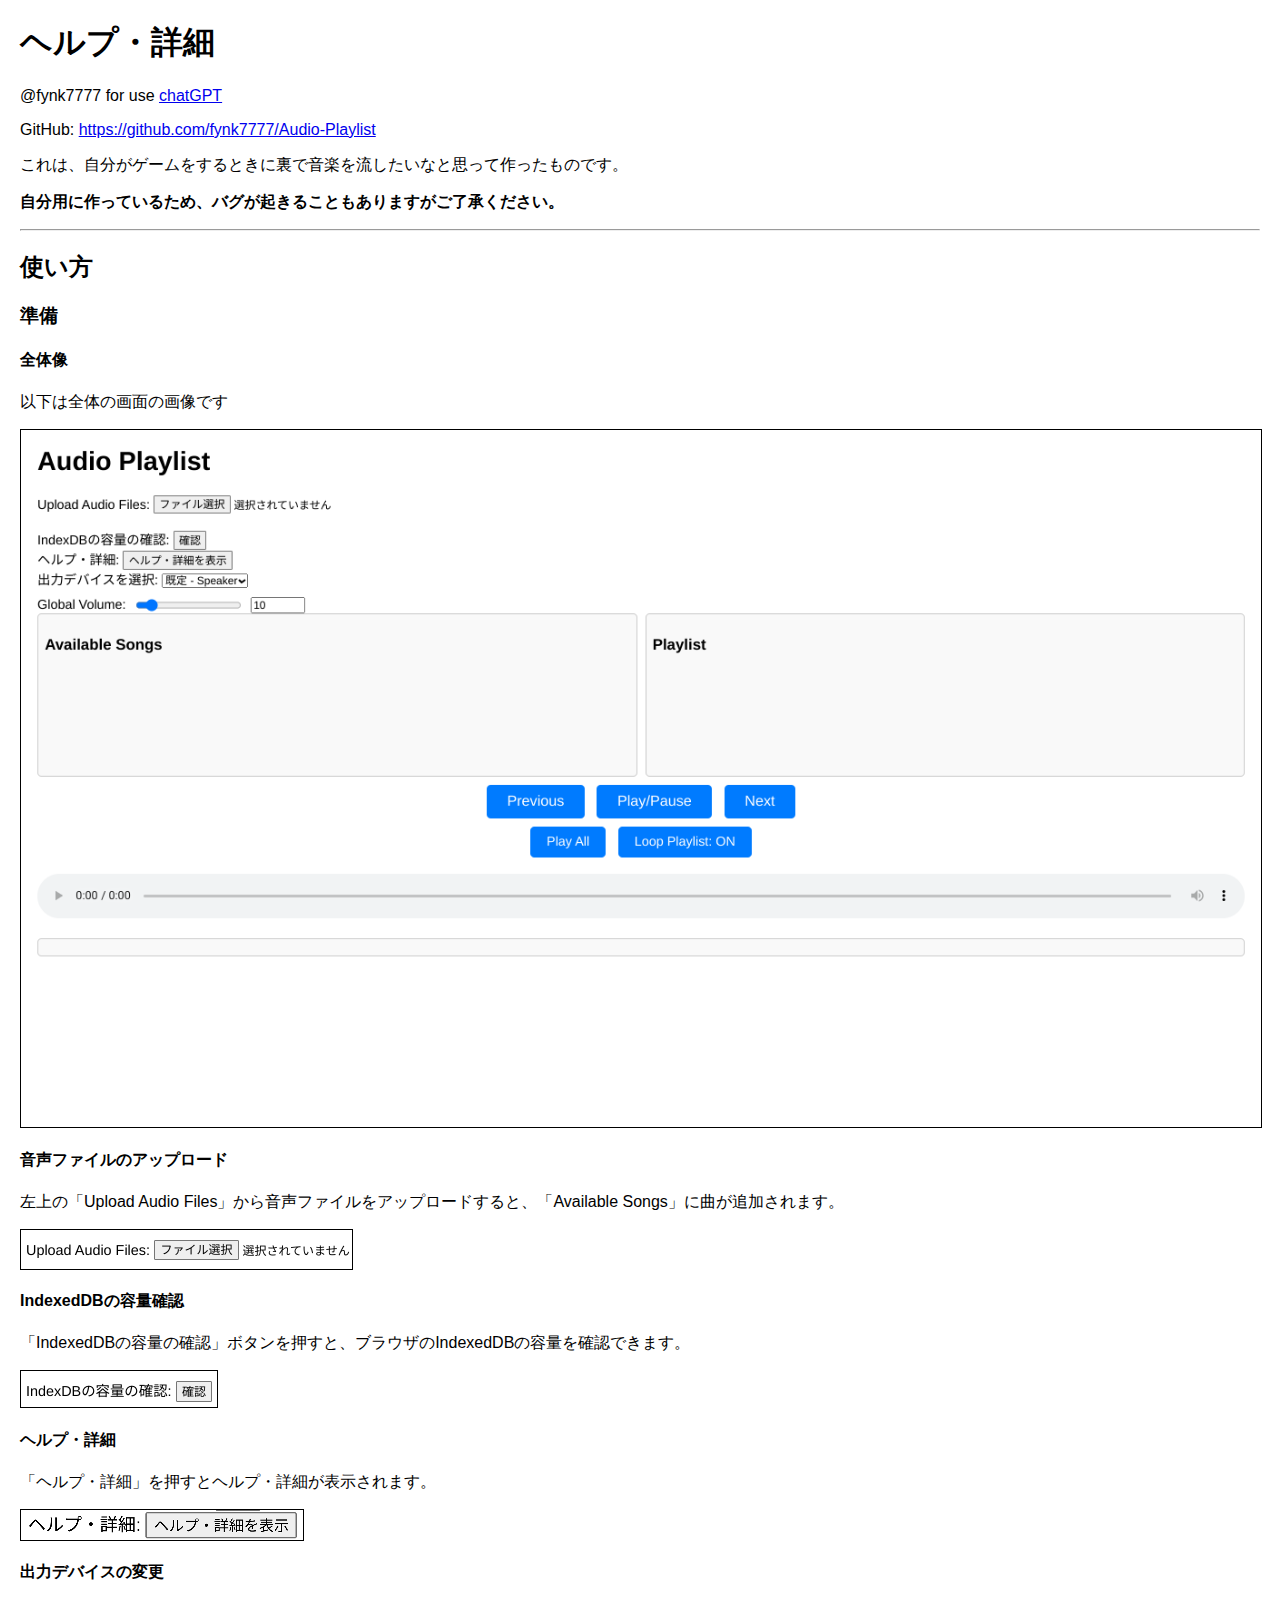
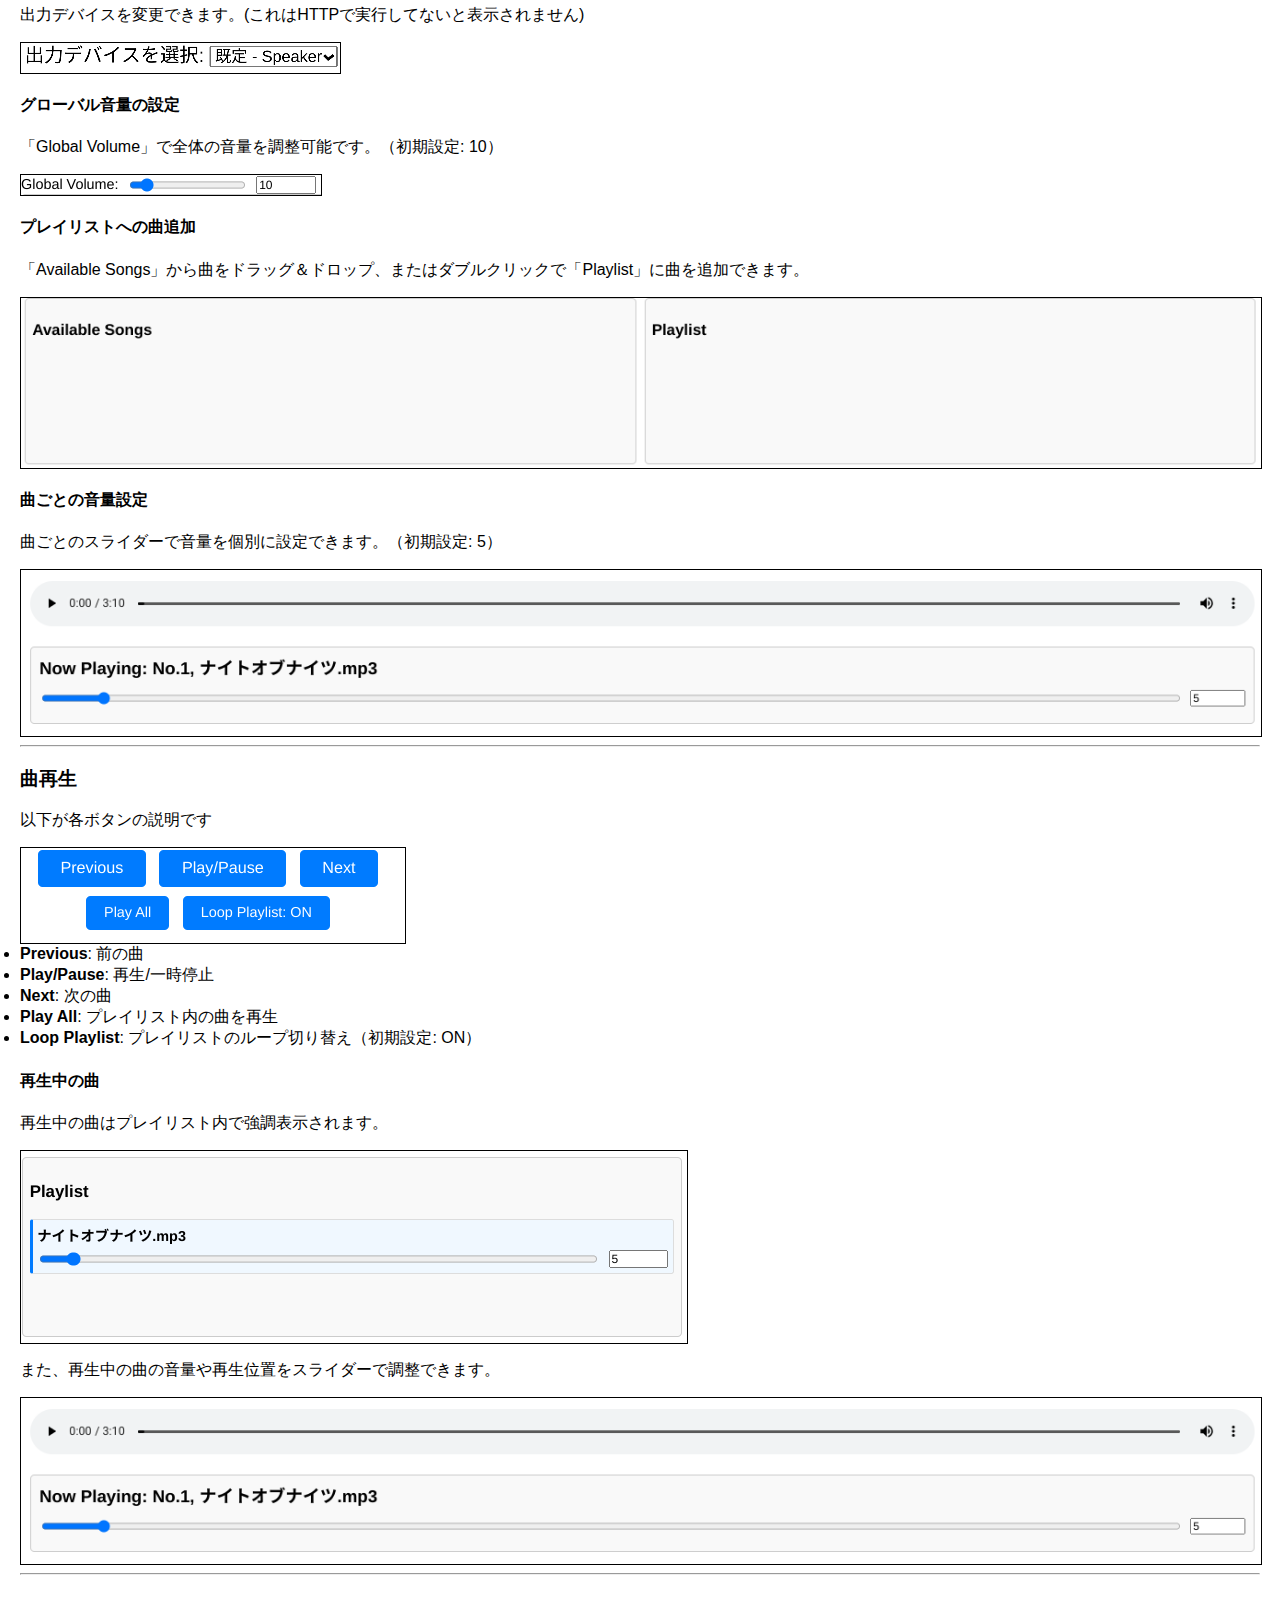
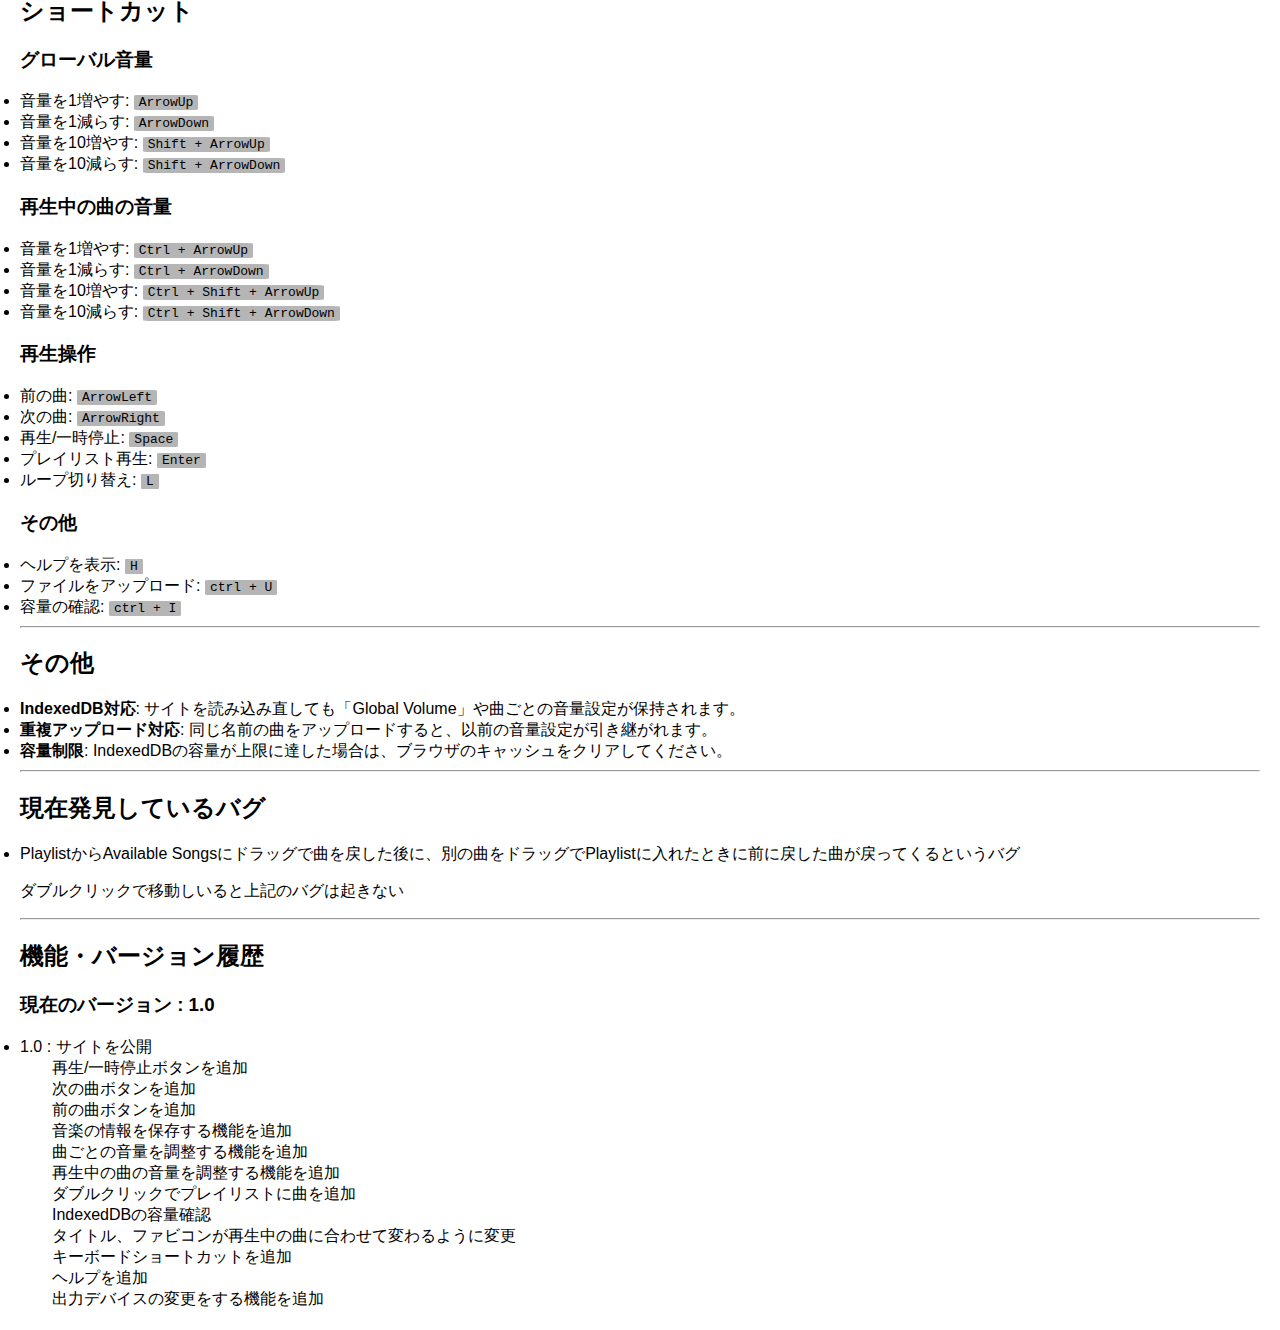
==== commit 4d261f0e: "バグを1つ修正。 もう1つのバグは頑張ったけど修正できなかった。 問題点がわからん" ====
--- a/help.html
+++ b/help.html
@@ -123,8 +123,6 @@
     <h2>現在発見しているバグ</h2>
         <li>PlaylistからAvailable Songsにドラッグで曲を戻した後に、別の曲をドラッグでPlaylistに入れたときに前に戻した曲が戻ってくるというバグ</li>
         <p>ダブルクリックで移動しいると上記のバグは起きない</p>
-        <li>PlaylistからドラッグでAvailable Songsに曲を移動したとき、曲の見た目が薄くなる</li>
-        <p>ダブルクリックで移動しいると上記のバグは起きない</p>
 
     <hr>
 
